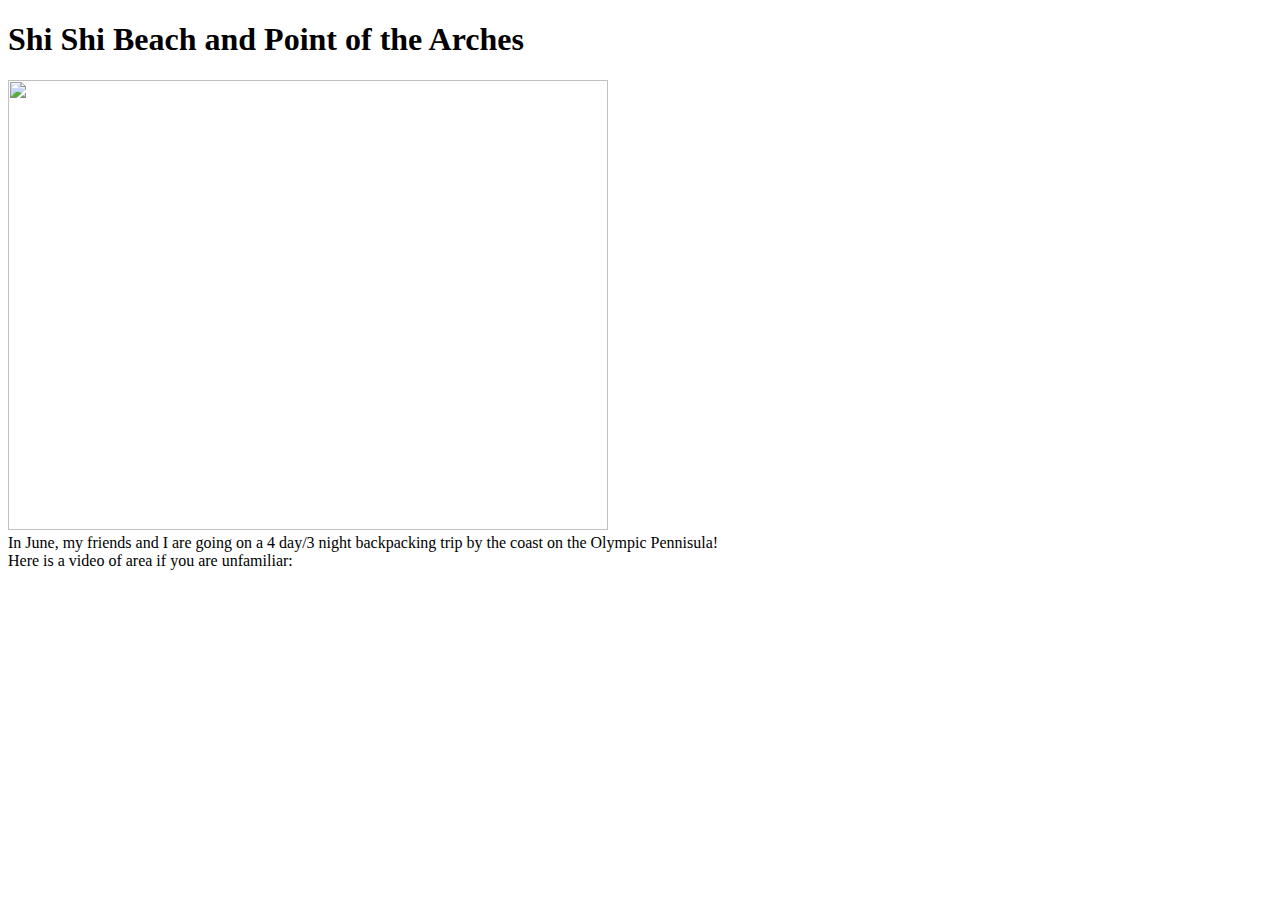
==== embeddingOriginalWork.html @ a94c4a35 "Add files via upload" ====
<!DOCTYPE html>
<html>
    <head>
        <title>Original Work</title>
    </head>
    <body>
        <h1>Shi Shi Beach and Point of the Arches</h1>
        <img src="https://static1.squarespace.com/static/567458129cadb68edf3ff563/t/595f9ba41b631b5476ef78d8/1499437994744/Sunset+at+Point+of+The+Arches+Shi+Shi+Beach%2C+Olympic+Peninsula%2C+Washington+-+9Z4A6517-+©+Zilcsak.jpg" width="600" height="450">
        <div>In June, my friends and I are going on a 4 day/3 night backpacking trip by the coast on the Olympic Pennisula!</div>
        <div>Here is a video of area if you are unfamiliar:</div>
        <iframe width="560" height="315" src="https://www.youtube.com/embed/c838YHOjRqw?start=180" frameborder="0" allow="accelerometer; autoplay; encrypted-media; gyroscope; picture-in-picture" allowfullscreen></iframe>

    </body>
</html>
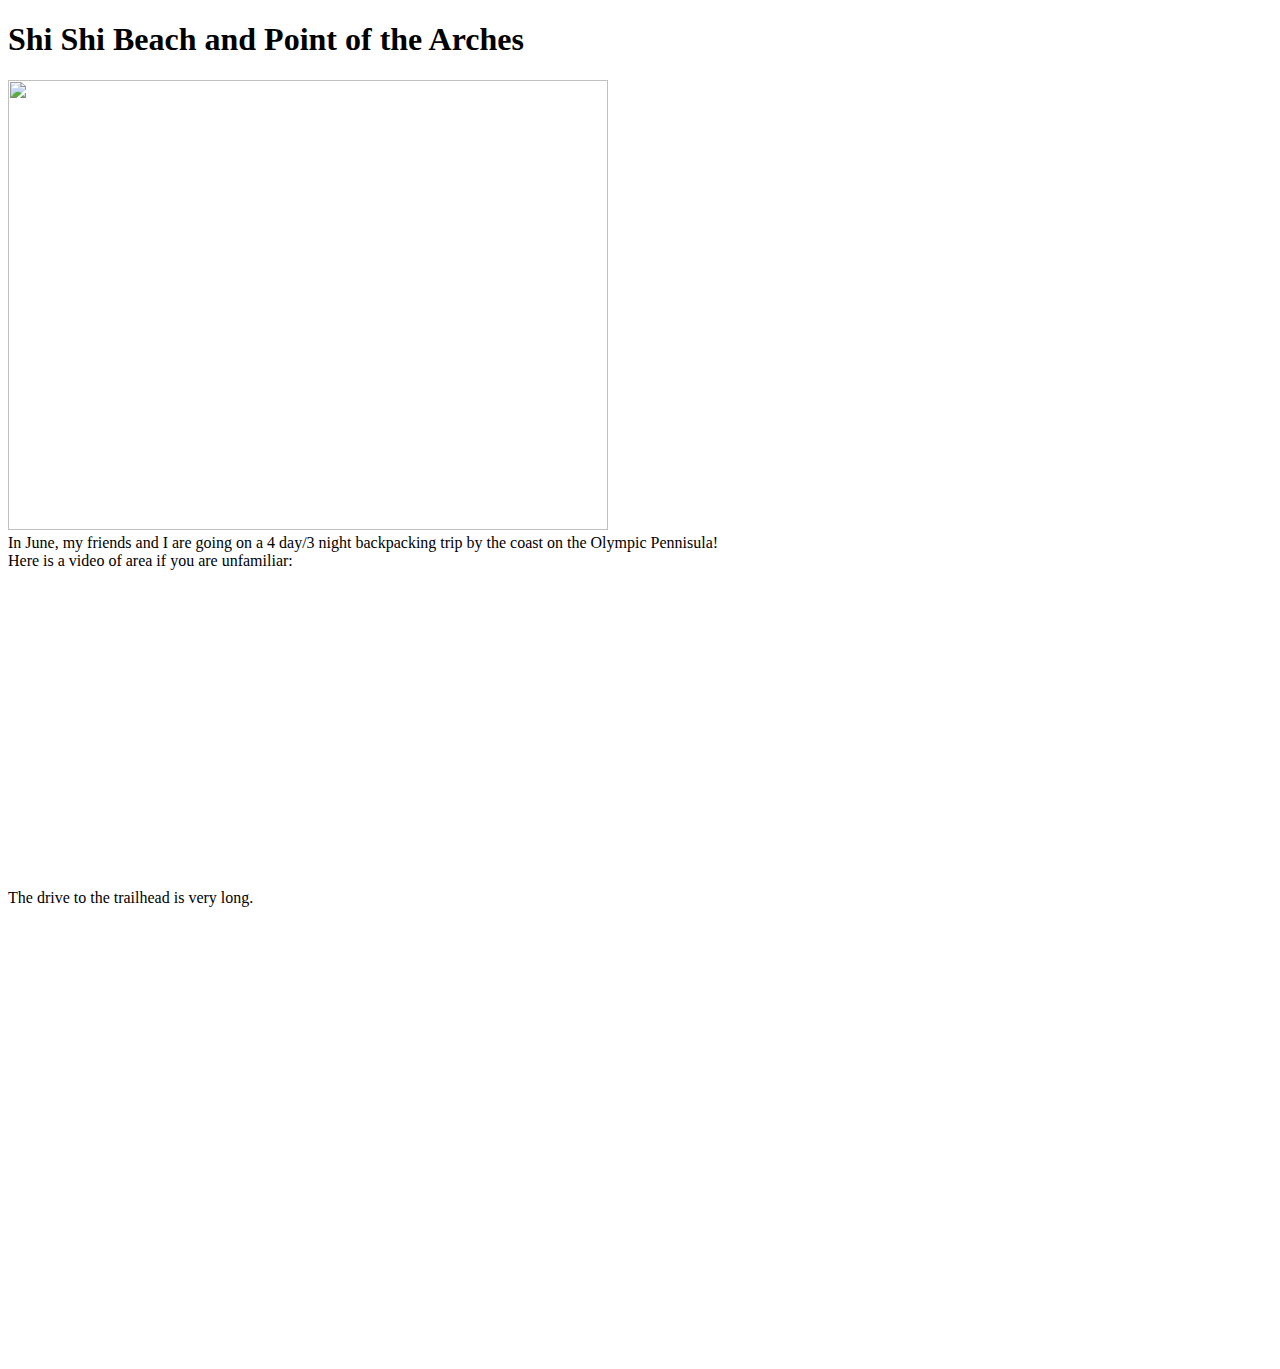
==== commit ed3084f6: "Add files via upload" ====
--- a/embeddingOriginalWork.html
+++ b/embeddingOriginalWork.html
@@ -9,6 +9,7 @@
         <div>In June, my friends and I are going on a 4 day/3 night backpacking trip by the coast on the Olympic Pennisula!</div>
         <div>Here is a video of area if you are unfamiliar:</div>
         <iframe width="560" height="315" src="https://www.youtube.com/embed/c838YHOjRqw?start=180" frameborder="0" allow="accelerometer; autoplay; encrypted-media; gyroscope; picture-in-picture" allowfullscreen></iframe>
-
+        <div>The drive to the trailhead is very long.</div>
+        <iframe src="https://www.google.com/maps/embed?pb=!1m28!1m12!1m3!1d683367.5372949842!2d-124.04535907873436!3d48.005895647597775!2m3!1f0!2f0!3f0!3m2!1i1024!2i768!4f13.1!4m13!3e0!4m5!1s0x549014929d8535eb%3A0x6b742c7901b82ba3!2sUniversity+of+Washington%2C+Seattle%2C+WA+98195!3m2!1d47.655335099999995!2d-122.3035199!4m5!1s0x548ebe6dc5da6d59%3A0xda9bbff81fec0984!2sShi+Shi+Beach+Trailhead%2C+Fish+Hatchery+Road%2C+Neah+Bay%2C+WA!3m2!1d48.2936639!2d-124.66518749999999!5e0!3m2!1sen!2sus!4v1554356234170!5m2!1sen!2sus" width="600" height="450" frameborder="0" style="border:0" allowfullscreen></iframe>
     </body>
 </html>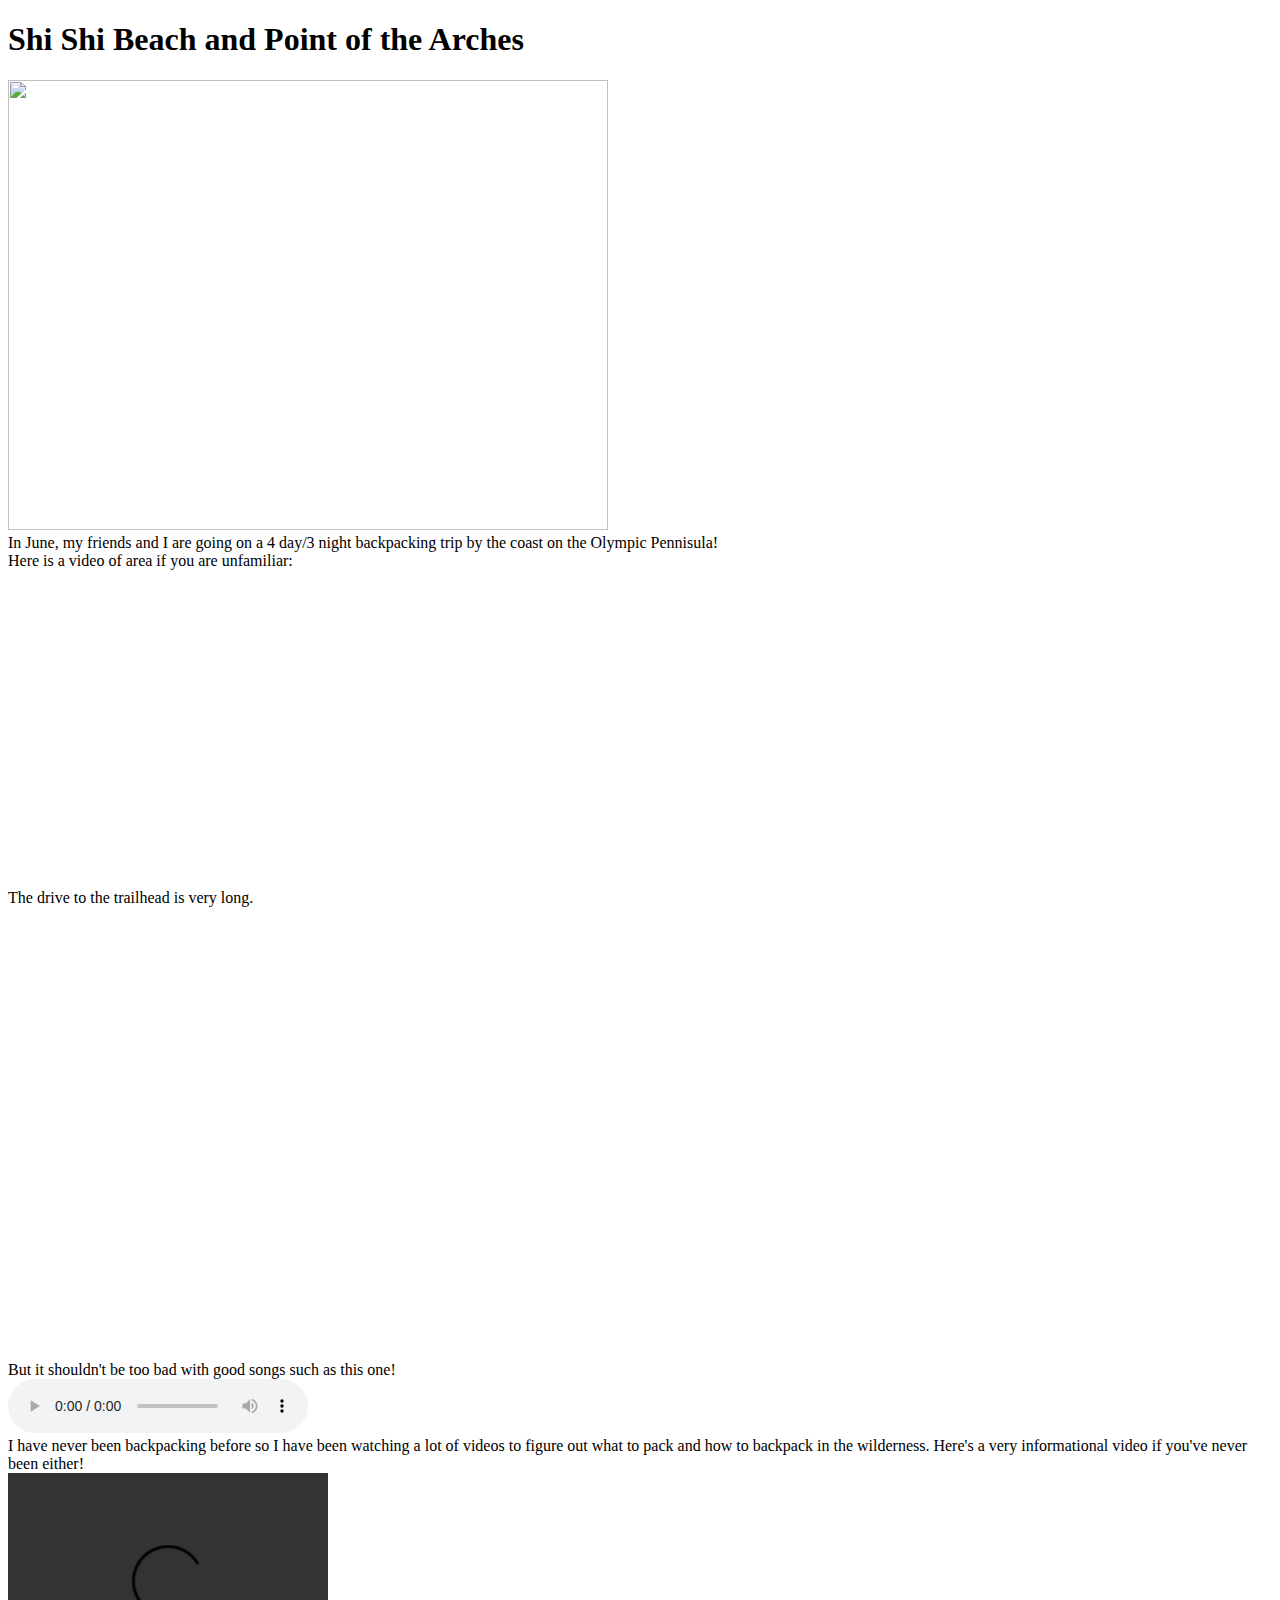
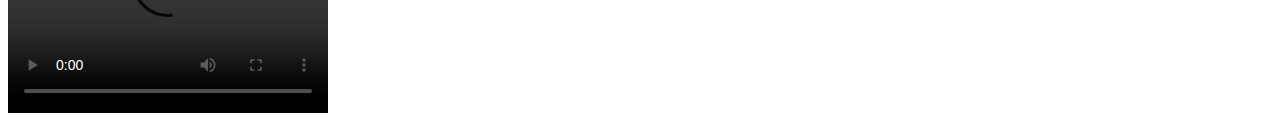
==== commit 232c2fff: "Add files via upload" ====
--- a/embeddingOriginalWork.html
+++ b/embeddingOriginalWork.html
@@ -11,5 +11,13 @@
         <iframe width="560" height="315" src="https://www.youtube.com/embed/c838YHOjRqw?start=180" frameborder="0" allow="accelerometer; autoplay; encrypted-media; gyroscope; picture-in-picture" allowfullscreen></iframe>
         <div>The drive to the trailhead is very long.</div>
         <iframe src="https://www.google.com/maps/embed?pb=!1m28!1m12!1m3!1d683367.5372949842!2d-124.04535907873436!3d48.005895647597775!2m3!1f0!2f0!3f0!3m2!1i1024!2i768!4f13.1!4m13!3e0!4m5!1s0x549014929d8535eb%3A0x6b742c7901b82ba3!2sUniversity+of+Washington%2C+Seattle%2C+WA+98195!3m2!1d47.655335099999995!2d-122.3035199!4m5!1s0x548ebe6dc5da6d59%3A0xda9bbff81fec0984!2sShi+Shi+Beach+Trailhead%2C+Fish+Hatchery+Road%2C+Neah+Bay%2C+WA!3m2!1d48.2936639!2d-124.66518749999999!5e0!3m2!1sen!2sus!4v1554356234170!5m2!1sen!2sus" width="600" height="450" frameborder="0" style="border:0" allowfullscreen></iframe>
+        <div>But it shouldn't be too bad with good songs such as this one!</div>
+        <audio controls>
+            <source src="https://freemusicdownloads.world/wp-content/uploads/2017/05/Coldplay-A-Sky-Full-Of-Stars-Official-Video.mp3" type="audio/mp3">
+            </audio>
+        <div>I have never been backpacking before so I have been watching a lot of videos to figure out what to pack and how to backpack in the wilderness. Here's a very informational video if you've never been either!</div>
+        <video width="320" height="240" controls>
+            <source src="WildernessVideo.mp4" type="video/mp4">
+        </video>
     </body>
 </html>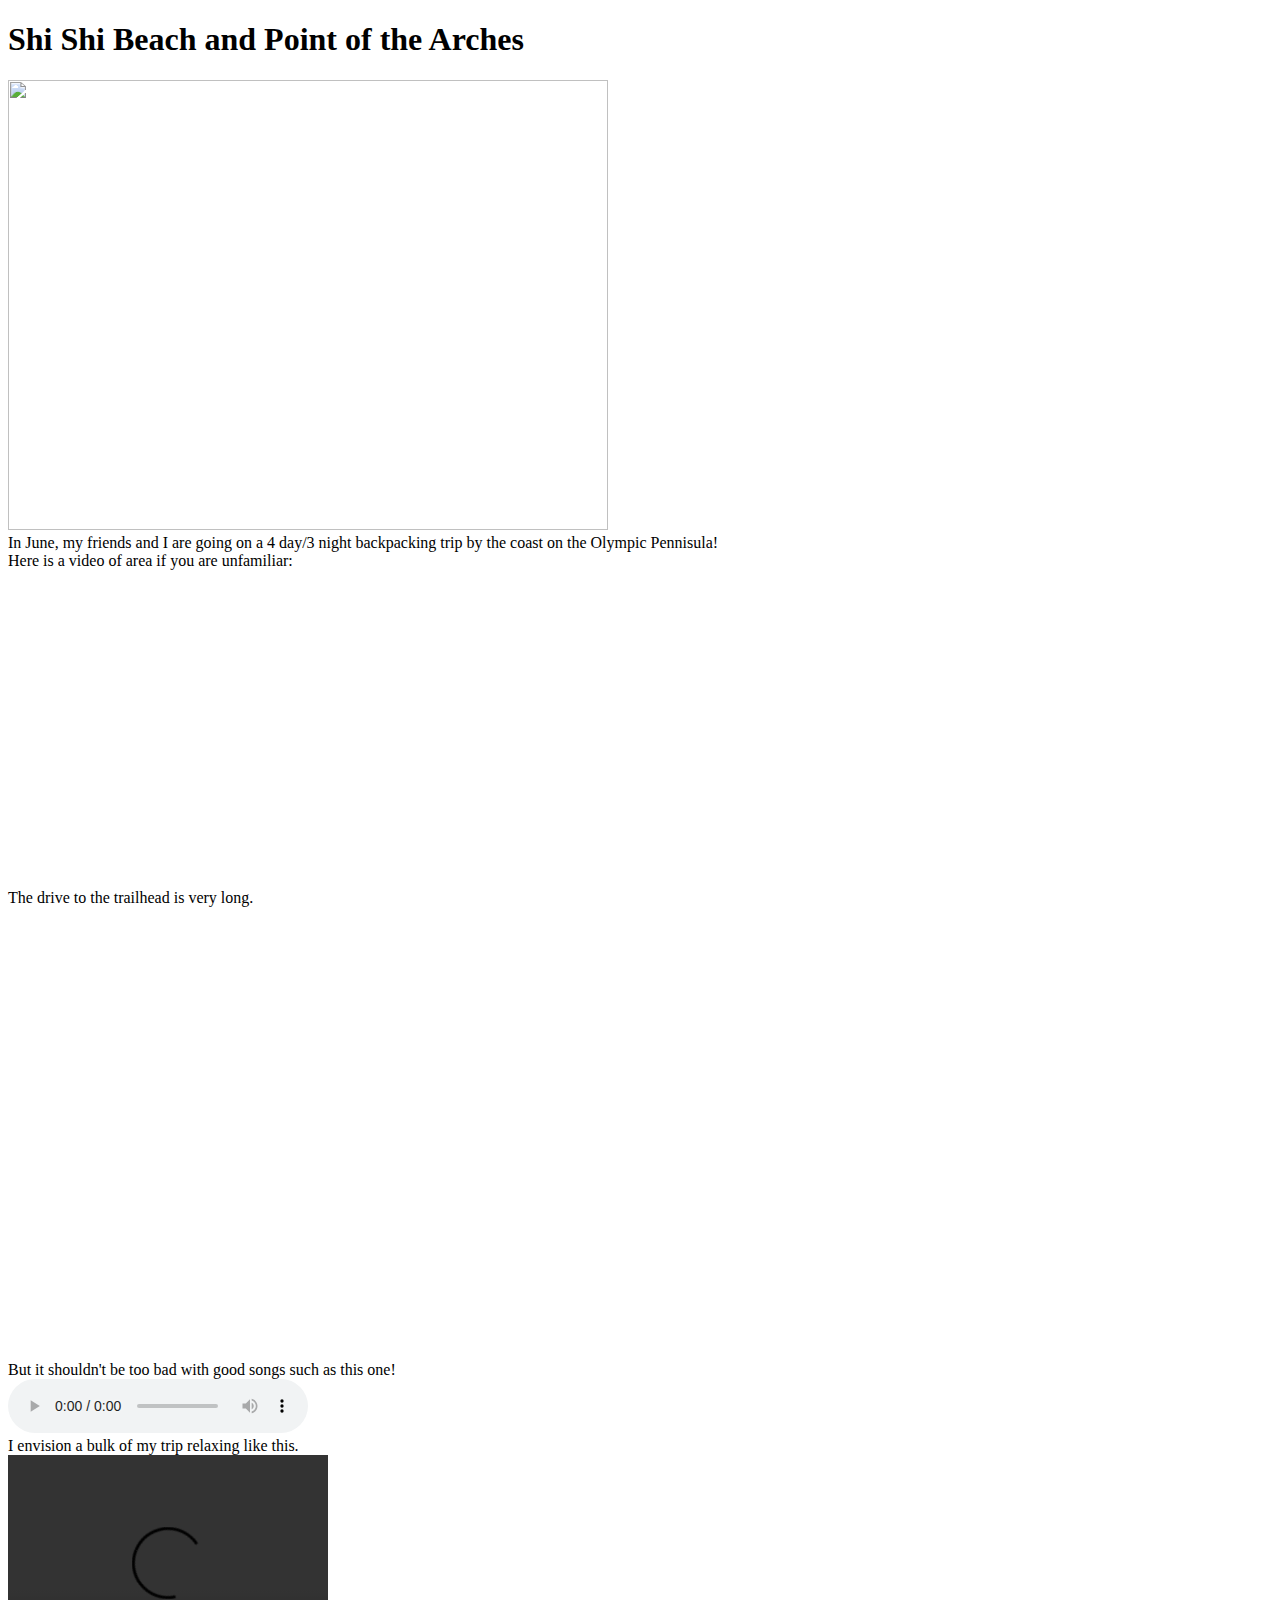
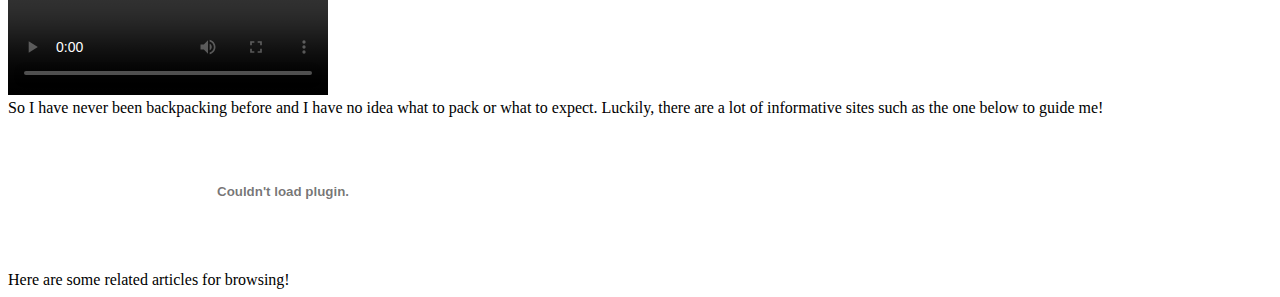
==== commit dc619f02: "Add files via upload" ====
--- a/embeddingOriginalWork.html
+++ b/embeddingOriginalWork.html
@@ -8,16 +8,25 @@
         <img src="https://static1.squarespace.com/static/567458129cadb68edf3ff563/t/595f9ba41b631b5476ef78d8/1499437994744/Sunset+at+Point+of+The+Arches+Shi+Shi+Beach%2C+Olympic+Peninsula%2C+Washington+-+9Z4A6517-+©+Zilcsak.jpg" width="600" height="450">
         <div>In June, my friends and I are going on a 4 day/3 night backpacking trip by the coast on the Olympic Pennisula!</div>
         <div>Here is a video of area if you are unfamiliar:</div>
-        <iframe width="560" height="315" src="https://www.youtube.com/embed/c838YHOjRqw?start=180" frameborder="0" allow="accelerometer; autoplay; encrypted-media; gyroscope; picture-in-picture" allowfullscreen></iframe>
+        <iframe width="560" height="315"
+src="https://www.youtube.com/embed/c838YHOjRqw?&start=180 &autoplay=1"frameborder="0" 
+allowfullscreen></iframe>
         <div>The drive to the trailhead is very long.</div>
         <iframe src="https://www.google.com/maps/embed?pb=!1m28!1m12!1m3!1d683367.5372949842!2d-124.04535907873436!3d48.005895647597775!2m3!1f0!2f0!3f0!3m2!1i1024!2i768!4f13.1!4m13!3e0!4m5!1s0x549014929d8535eb%3A0x6b742c7901b82ba3!2sUniversity+of+Washington%2C+Seattle%2C+WA+98195!3m2!1d47.655335099999995!2d-122.3035199!4m5!1s0x548ebe6dc5da6d59%3A0xda9bbff81fec0984!2sShi+Shi+Beach+Trailhead%2C+Fish+Hatchery+Road%2C+Neah+Bay%2C+WA!3m2!1d48.2936639!2d-124.66518749999999!5e0!3m2!1sen!2sus!4v1554356234170!5m2!1sen!2sus" width="600" height="450" frameborder="0" style="border:0" allowfullscreen></iframe>
         <div>But it shouldn't be too bad with good songs such as this one!</div>
         <audio controls>
             <source src="https://freemusicdownloads.world/wp-content/uploads/2017/05/Coldplay-A-Sky-Full-Of-Stars-Official-Video.mp3" type="audio/mp3">
             </audio>
-        <div>I have never been backpacking before so I have been watching a lot of videos to figure out what to pack and how to backpack in the wilderness. Here's a very informational video if you've never been either!</div>
+        <div>I envision a bulk of my trip relaxing like this.</div>
         <video width="320" height="240" controls>
-            <source src="WildernessVideo.mp4" type="video/mp4">
+            <source src="https://ak8.picdn.net/shutterstock/videos/24370088/preview/stock-footage-camping-woman-lying-in-tent-close-up-of-girl-feet-wearing-hiking-boots-relaxing-on-vacation-pov.mp4" type="video/mp4">
         </video>
+        <div>So I have never been backpacking before and I have no idea what to pack or what to expect. Luckily, there are a lot of informative sites such as the one below to guide me! </div>
+        <object type=application/pdf data="https://www.hikelight.com/ebook1.0.pdf"
+width="550px" height="150px"></object> 
+<div>Here are some related articles for browsing! </div>
+
+<script src="//rss.bloople.net/?url=https%3A%2F%2Fwww.buzzfeed.com%2Fbringme.xml&limit=1&showtitle=false&type=js"></script>
+<script src="//rss.bloople.net/?url=https%3A%2F%2Fwww.buzzfeed.com%2Ffood.xml&limit=1&showtitle=false&type=js"></script>
     </body>
 </html>